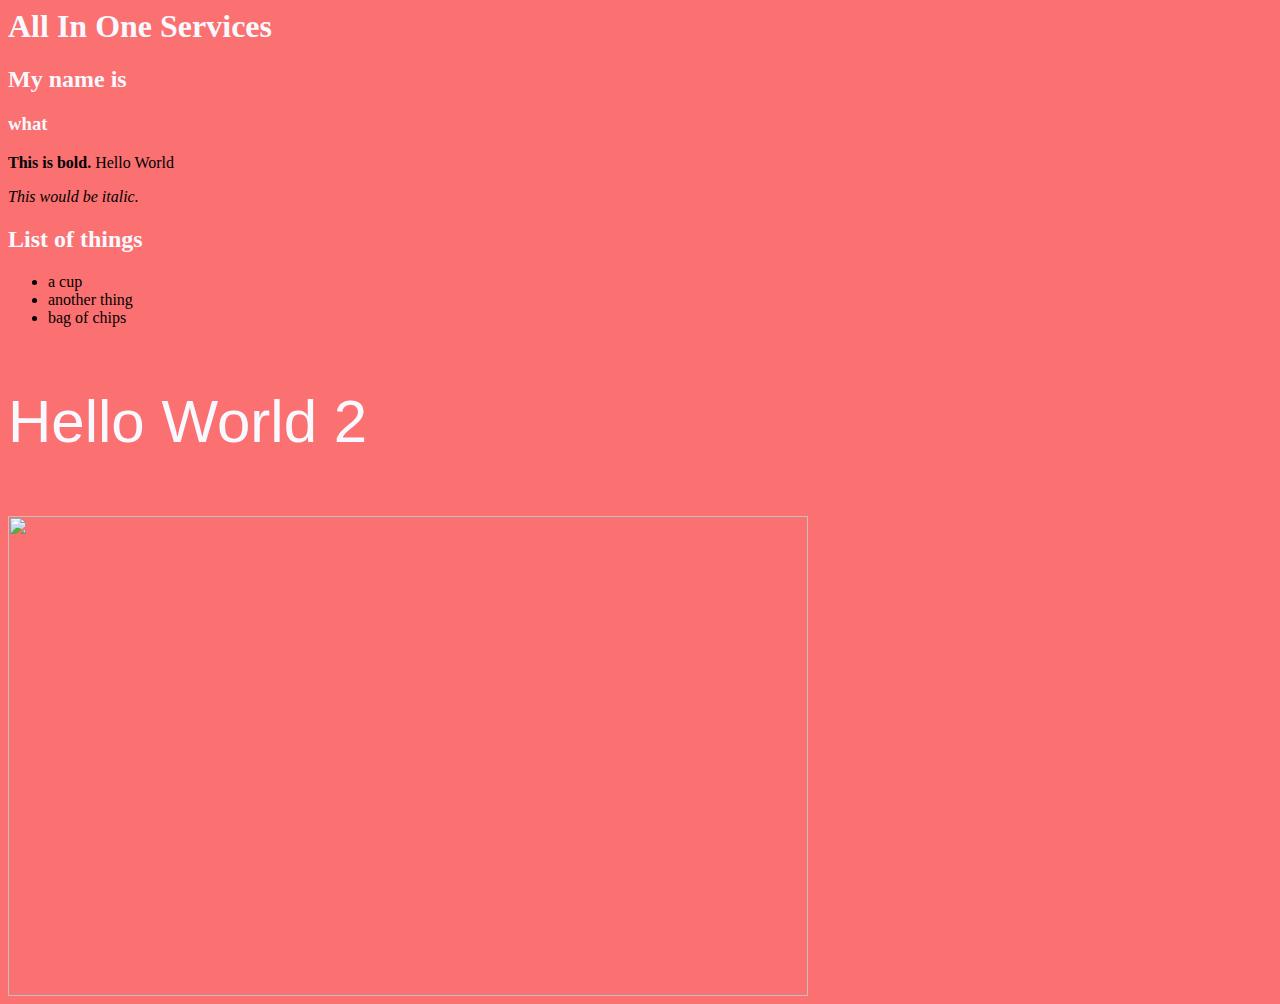
==== index.html @ 53e3c03f "Add files via upload" ====
<html>
    
    <head>  
        <link href="style.css" type=text/css rel=stylesheet>
        
    <title>Bootstrap Tutorial Sample Page</title>
    <meta charset="utf-8">
    <meta name="viewport" content="width=device-width, initial-scale=1">
    <link rel="stylesheet" href="https://stackpath.bootstrapcdn.com/bootstrap/4.1.3/css/bootstrap.min.css" integrity="sha384-MCw98/SFnGE8fJT3GXwEOngsV7Zt27NXFoaoApmYm81iuXoPkFOJwJ8ERdknLPMO" crossorigin="anonymous">
        
        
        
    <script type="text/javascript">
        $("document").ready(function() {
            $("content").append("<p> The page is loaded. </p>");  
        });
        
        
        
        
        
        
        
        
    </script>    
        
        
    
    </head>
    
    <body>
    <style>
        body {
            background-color:  rgb(251, 112, 112);

    </style>
    
        <div id="intro">
            
            <h1> All In One Services</h1>
            <h2> My name is</h2>
            <h3 style="color: ghostwhite; font-family:Bahnschrift Light"> what
            </h3>
            <p><strong> This is bold.</strong> Hello World</p>
            <p><em> This would be italic.</em></p>
        
        </div>
        
        
        <h2> List of things </h2>
        <ul>
            <li> a cup</li>
            <li> another thing</li>
            <li> bag of chips</li>
        
        
        </ul>
        
        <div>
        <p style="color:ghostwhite; font-family: sans-serif; font-size: 60px; ">Hello World 2</p>
            
            
            <img src="test.jpg" width="800" height="480"/>
        
        </div>  
        
        <script src="https://code.jquery.com/jquery-3.3.1.slim.min.js" integrity="sha384-q8i/X+965DzO0rT7abK41JStQIAqVgRVzpbzo5smXKp4YfRvH+8abtTE1Pi6jizo" crossorigin="anonymous"></script>
        <script src="https://stackpath.bootstrapcdn.com/bootstrap/4.1.3/js/bootstrap.min.js" integrity="sha384-ChfqqxuZUCnJSK3+MXmPNIyE6ZbWh2IMqE241rYiqJxyMiZ6OW/JmZQ5stwEULTy" crossorigin="anonymous"></script>

        
    </body>


</html>
---- style.css ----
h1{
    color: ghostwhite;
    font-family: "Bahnschrift Light"; 
}


h2{
    color: ghostwhite;
    font-family: "Bahnschrift Light";
}
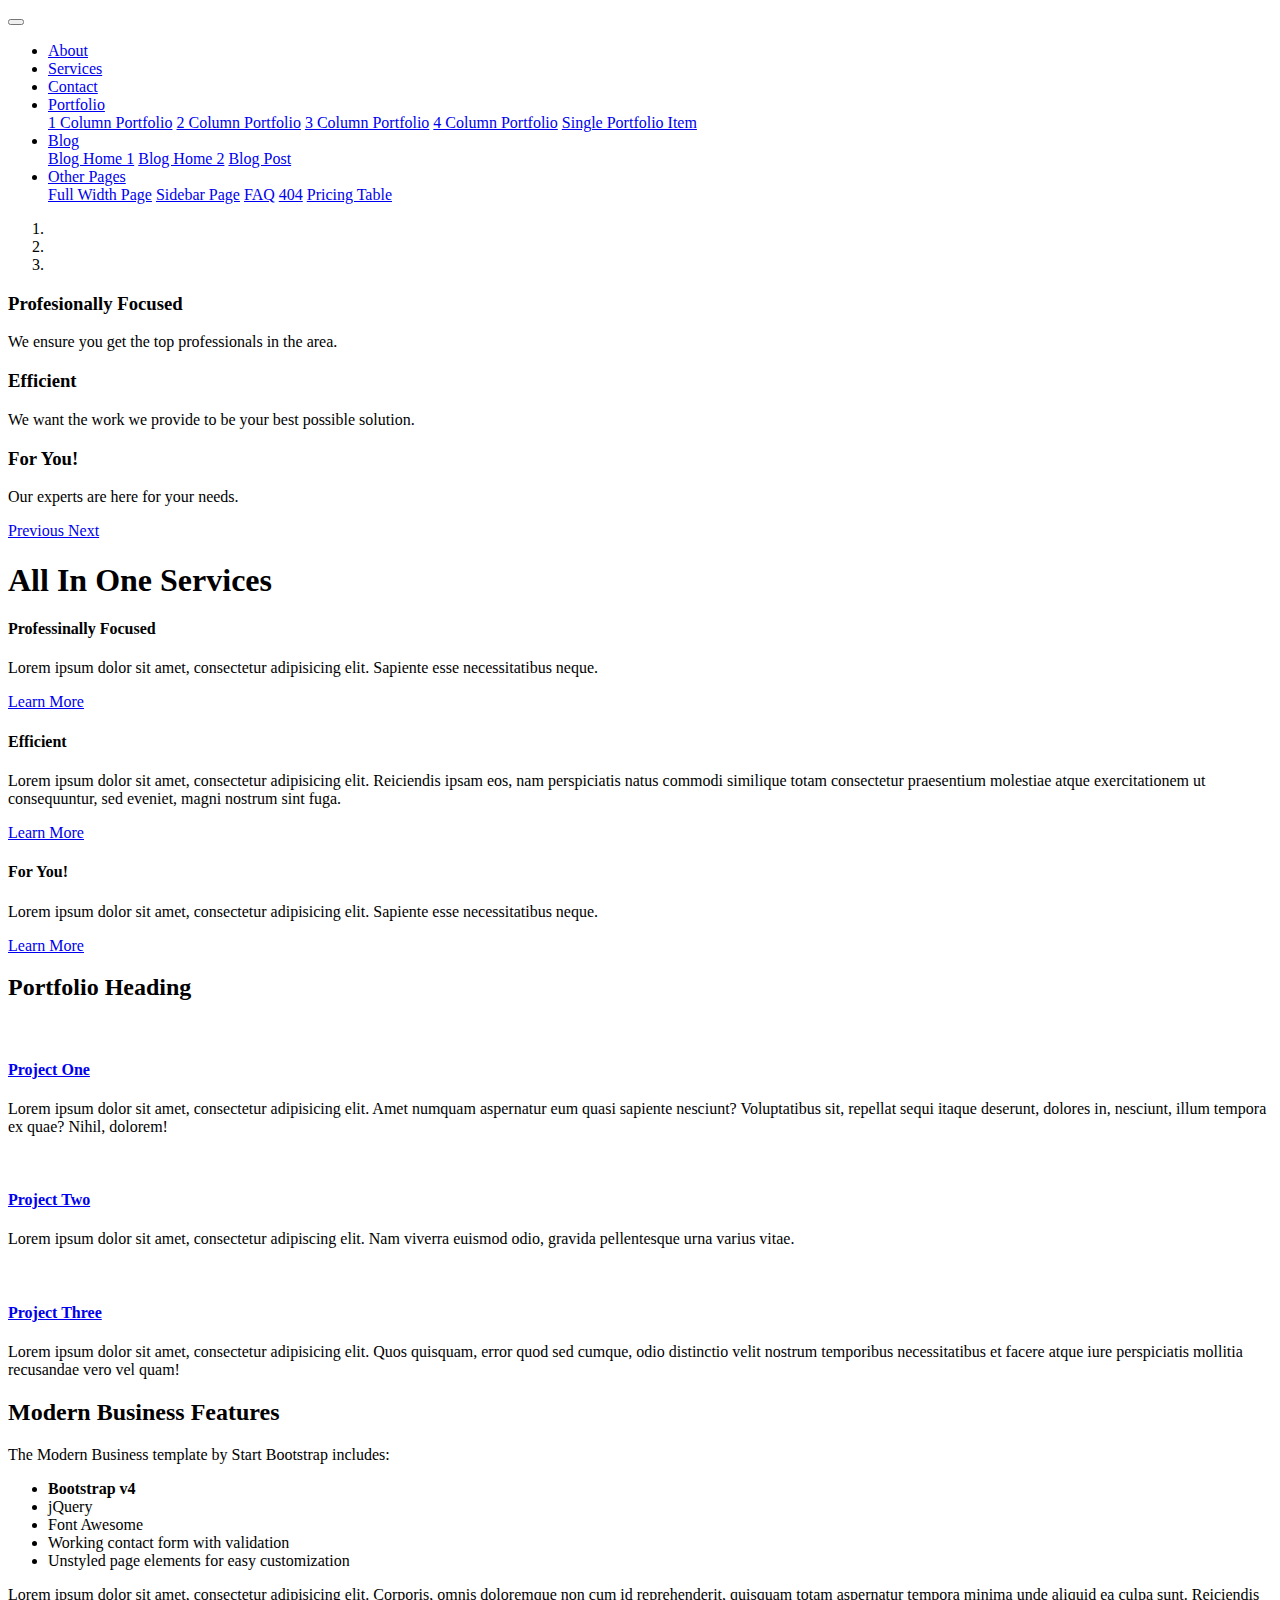
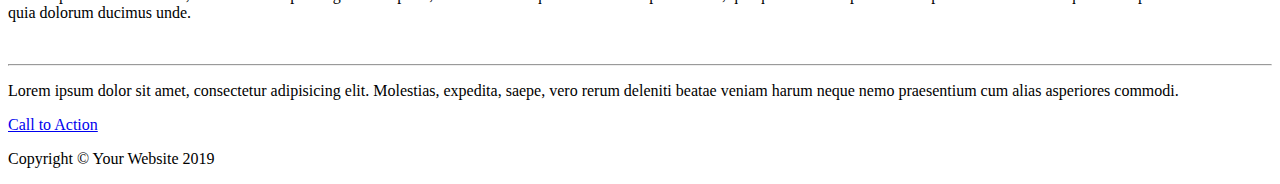
==== commit 5a725a7d: "Add files via upload" ====
--- a/index.html
+++ b/index.html
@@ -1,74 +1,255 @@
-<html>
-    
-    <head>  
-        <link href="style.css" type=text/css rel=stylesheet>
-        
-    <title>Bootstrap Tutorial Sample Page</title>
-    <meta charset="utf-8">
-    <meta name="viewport" content="width=device-width, initial-scale=1">
-    <link rel="stylesheet" href="https://stackpath.bootstrapcdn.com/bootstrap/4.1.3/css/bootstrap.min.css" integrity="sha384-MCw98/SFnGE8fJT3GXwEOngsV7Zt27NXFoaoApmYm81iuXoPkFOJwJ8ERdknLPMO" crossorigin="anonymous">
-        
-        
-        
-    <script type="text/javascript">
-        $("document").ready(function() {
-            $("content").append("<p> The page is loaded. </p>");  
-        });
-        
-        
-        
-        
-        
-        
-        
-        
-    </script>    
-        
-        
-    
-    </head>
-    
-    <body>
-    <style>
-        body {
-            background-color:  rgb(251, 112, 112);
-
-    </style>
-    
-        <div id="intro">
-            
-            <h1> All In One Services</h1>
-            <h2> My name is</h2>
-            <h3 style="color: ghostwhite; font-family:Bahnschrift Light"> what
-            </h3>
-            <p><strong> This is bold.</strong> Hello World</p>
-            <p><em> This would be italic.</em></p>
-        
-        </div>
-        
-        
-        <h2> List of things </h2>
-        <ul>
-            <li> a cup</li>
-            <li> another thing</li>
-            <li> bag of chips</li>
-        
-        
-        </ul>
-        
-        <div>
-        <p style="color:ghostwhite; font-family: sans-serif; font-size: 60px; ">Hello World 2</p>
-            
-            
-            <img src="test.jpg" width="800" height="480"/>
-        
-        </div>  
-        
-        <script src="https://code.jquery.com/jquery-3.3.1.slim.min.js" integrity="sha384-q8i/X+965DzO0rT7abK41JStQIAqVgRVzpbzo5smXKp4YfRvH+8abtTE1Pi6jizo" crossorigin="anonymous"></script>
-        <script src="https://stackpath.bootstrapcdn.com/bootstrap/4.1.3/js/bootstrap.min.js" integrity="sha384-ChfqqxuZUCnJSK3+MXmPNIyE6ZbWh2IMqE241rYiqJxyMiZ6OW/JmZQ5stwEULTy" crossorigin="anonymous"></script>
-
-        
-    </body>
-
-
-</html>+<!DOCTYPE html>
+<html lang="en">
+
+<head>
+
+  <meta charset="utf-8">
+  <meta name="viewport" content="width=device-width, initial-scale=1, shrink-to-fit=no">
+  <meta name="description" content="">
+  <meta name="author" content="">
+
+  <title>All In One Services</title>
+
+  <!-- Bootstrap core CSS -->
+  <link href="vendor/bootstrap/css/bootstrap.min.css" rel="stylesheet">
+
+  <!-- Custom styles for this template -->
+  <link href="css/modern-business.css" rel="stylesheet">
+
+</head>
+
+<body>
+
+  <!-- Navigation -->
+  <nav class="navbar fixed-top navbar-expand-lg navbar-dark bg-dark fixed-top">
+    <div class="container">
+      <a class="navbar-brand" href="index.html"></a>
+      <button class="navbar-toggler navbar-toggler-right" type="button" data-toggle="collapse" data-target="#navbarResponsive" aria-controls="navbarResponsive" aria-expanded="false" aria-label="Toggle navigation">
+        <span class="navbar-toggler-icon"></span>
+      </button>
+      <div class="collapse navbar-collapse" id="navbarResponsive">
+        <ul class="navbar-nav ml-auto">
+          <li class="nav-item">
+            <a class="nav-link" href="about.html">About</a>
+          </li>
+          <li class="nav-item">
+            <a class="nav-link" href="services.html">Services</a>
+          </li>
+          <li class="nav-item">
+            <a class="nav-link" href="contact.html">Contact</a>
+          </li>
+          <li class="nav-item dropdown">
+            <a class="nav-link dropdown-toggle" href="#" id="navbarDropdownPortfolio" data-toggle="dropdown" aria-haspopup="true" aria-expanded="false">
+              Portfolio
+            </a>
+            <div class="dropdown-menu dropdown-menu-right" aria-labelledby="navbarDropdownPortfolio">
+              <a class="dropdown-item" href="portfolio-1-col.html">1 Column Portfolio</a>
+              <a class="dropdown-item" href="portfolio-2-col.html">2 Column Portfolio</a>
+              <a class="dropdown-item" href="portfolio-3-col.html">3 Column Portfolio</a>
+              <a class="dropdown-item" href="portfolio-4-col.html">4 Column Portfolio</a>
+              <a class="dropdown-item" href="portfolio-item.html">Single Portfolio Item</a>
+            </div>
+          </li>
+          <li class="nav-item dropdown">
+            <a class="nav-link dropdown-toggle" href="#" id="navbarDropdownBlog" data-toggle="dropdown" aria-haspopup="true" aria-expanded="false">
+              Blog
+            </a>
+            <div class="dropdown-menu dropdown-menu-right" aria-labelledby="navbarDropdownBlog">
+              <a class="dropdown-item" href="blog-home-1.html">Blog Home 1</a>
+              <a class="dropdown-item" href="blog-home-2.html">Blog Home 2</a>
+              <a class="dropdown-item" href="blog-post.html">Blog Post</a>
+            </div>
+          </li>
+          <li class="nav-item dropdown">
+            <a class="nav-link dropdown-toggle" href="#" id="navbarDropdownBlog" data-toggle="dropdown" aria-haspopup="true" aria-expanded="false">
+              Other Pages
+            </a>
+            <div class="dropdown-menu dropdown-menu-right" aria-labelledby="navbarDropdownBlog">
+              <a class="dropdown-item" href="full-width.html">Full Width Page</a>
+              <a class="dropdown-item" href="sidebar.html">Sidebar Page</a>
+              <a class="dropdown-item" href="faq.html">FAQ</a>
+              <a class="dropdown-item" href="404.html">404</a>
+              <a class="dropdown-item" href="pricing.html">Pricing Table</a>
+            </div>
+          </li>
+        </ul>
+      </div>
+    </div>
+  </nav>
+
+  <header>
+    <div id="carouselExampleIndicators" class="carousel slide" data-ride="carousel">
+      <ol class="carousel-indicators">
+        <li data-target="#carouselExampleIndicators" data-slide-to="0" class="active"></li>
+        <li data-target="#carouselExampleIndicators" data-slide-to="1"></li>
+        <li data-target="#carouselExampleIndicators" data-slide-to="2"></li>
+      </ol>
+      <div class="carousel-inner" role="listbox">
+        <!-- Slide One - Set the background image for this slide in the line below -->
+        <div class="carousel-item active" style="background-image: url('https://cdn.cbtnews.com/wp-content/uploads/2017/10/shutterstock_505405795.jpg')">
+          <div class="carousel-caption d-none d-md-block">
+            <h3>Profesionally Focused</h3>
+            <p>We ensure you get the top professionals in the area.</p>
+          </div>
+        </div>
+        <!-- Slide Two - Set the background image for this slide in the line below -->
+        <div class="carousel-item" style="background-image: url('https://www.caldergr.com/wp-content/uploads/2015/01/iStock_000016910447Large.jpg')">
+          <div class="carousel-caption d-none d-md-block">
+            <h3>Efficient</h3>
+            <p>We want the work we provide to be your best possible solution.</p>
+          </div>
+        </div>
+        <!-- Slide Three - Set the background image for this slide in the line below -->
+        <div class="carousel-item" style="background-image: url('https://miro.medium.com/max/11520/1*nvEGSnWDmYSzhA4lgTKUNA.jpeg')">
+          <div class="carousel-caption d-none d-md-block">
+            <h3>For You!</h3>
+            <p>Our experts are here for your needs.</p>
+          </div>
+        </div>
+      </div>
+      <a class="carousel-control-prev" href="#carouselExampleIndicators" role="button" data-slide="prev">
+        <span class="carousel-control-prev-icon" aria-hidden="true"></span>
+        <span class="sr-only">Previous</span>
+      </a>
+      <a class="carousel-control-next" href="#carouselExampleIndicators" role="button" data-slide="next">
+        <span class="carousel-control-next-icon" aria-hidden="true"></span>
+        <span class="sr-only">Next</span>
+      </a>
+    </div>
+  </header>
+
+  <!-- Page Content -->
+  <div class="container">
+
+    <h1 class="my-4">All In One Services</h1>
+
+    <!-- Marketing Icons Section -->
+    <div class="row">
+      <div class="col-lg-4 mb-4">
+        <div class="card h-100">
+          <h4 class="card-header">Professinally Focused</h4>
+          <div class="card-body">
+            <p class="card-text">Lorem ipsum dolor sit amet, consectetur adipisicing elit. Sapiente esse necessitatibus neque.</p>
+          </div>
+          <div class="card-footer">
+            <a href="#" class="btn btn-primary">Learn More</a>
+          </div>
+        </div>
+      </div>
+      <div class="col-lg-4 mb-4">
+        <div class="card h-100">
+          <h4 class="card-header">Efficient</h4>
+          <div class="card-body">
+            <p class="card-text">Lorem ipsum dolor sit amet, consectetur adipisicing elit. Reiciendis ipsam eos, nam perspiciatis natus commodi similique totam consectetur praesentium molestiae atque exercitationem ut consequuntur, sed eveniet, magni nostrum sint fuga.</p>
+          </div>
+          <div class="card-footer">
+            <a href="#" class="btn btn-primary">Learn More</a>
+          </div>
+        </div>
+      </div>
+      <div class="col-lg-4 mb-4">
+        <div class="card h-100">
+          <h4 class="card-header">For You!</h4>
+          <div class="card-body">
+            <p class="card-text">Lorem ipsum dolor sit amet, consectetur adipisicing elit. Sapiente esse necessitatibus neque.</p>
+          </div>
+          <div class="card-footer">
+            <a href="#" class="btn btn-primary">Learn More</a>
+          </div>
+        </div>
+      </div>
+    </div>
+    <!-- /.row -->
+
+    <!-- Portfolio Section -->
+    <h2>Portfolio Heading</h2>
+
+    <div class="row">
+      <div class="col-lg-4 col-sm-6 portfolio-item">
+        <div class="card h-100">
+          <a href="#"><img class="card-img-top" src="http://placehold.it/700x400" alt=""></a>
+          <div class="card-body">
+            <h4 class="card-title">
+              <a href="#">Project One</a>
+            </h4>
+            <p class="card-text">Lorem ipsum dolor sit amet, consectetur adipisicing elit. Amet numquam aspernatur eum quasi sapiente nesciunt? Voluptatibus sit, repellat sequi itaque deserunt, dolores in, nesciunt, illum tempora ex quae? Nihil, dolorem!</p>
+          </div>
+        </div>
+      </div>
+      <div class="col-lg-4 col-sm-6 portfolio-item">
+        <div class="card h-100">
+          <a href="#"><img class="card-img-top" src="http://placehold.it/700x400" alt=""></a>
+          <div class="card-body">
+            <h4 class="card-title">
+              <a href="#">Project Two</a>
+            </h4>
+            <p class="card-text">Lorem ipsum dolor sit amet, consectetur adipiscing elit. Nam viverra euismod odio, gravida pellentesque urna varius vitae.</p>
+          </div>
+        </div>
+      </div>
+      <div class="col-lg-4 col-sm-6 portfolio-item">
+        <div class="card h-100">
+          <a href="#"><img class="card-img-top" src="http://placehold.it/700x400" alt=""></a>
+          <div class="card-body">
+            <h4 class="card-title">
+              <a href="#">Project Three</a>
+            </h4>
+            <p class="card-text">Lorem ipsum dolor sit amet, consectetur adipisicing elit. Quos quisquam, error quod sed cumque, odio distinctio velit nostrum temporibus necessitatibus et facere atque iure perspiciatis mollitia recusandae vero vel quam!</p>
+          </div>
+        </div>
+      </div>
+
+    <!-- /.row -->
+
+    <!-- Features Section -->
+    <div class="row">
+      <div class="col-lg-6">
+        <h2>Modern Business Features</h2>
+        <p>The Modern Business template by Start Bootstrap includes:</p>
+        <ul>
+          <li>
+            <strong>Bootstrap v4</strong>
+          </li>
+          <li>jQuery</li>
+          <li>Font Awesome</li>
+          <li>Working contact form with validation</li>
+          <li>Unstyled page elements for easy customization</li>
+        </ul>
+        <p>Lorem ipsum dolor sit amet, consectetur adipisicing elit. Corporis, omnis doloremque non cum id reprehenderit, quisquam totam aspernatur tempora minima unde aliquid ea culpa sunt. Reiciendis quia dolorum ducimus unde.</p>
+      </div>
+      <div class="col-lg-6">
+        <img class="img-fluid rounded" src="http://placehold.it/700x450" alt="">
+      </div>
+    </div>
+    <!-- /.row -->
+
+    <hr>
+
+    <!-- Call to Action Section -->
+    <div class="row mb-4">
+      <div class="col-md-8">
+        <p>Lorem ipsum dolor sit amet, consectetur adipisicing elit. Molestias, expedita, saepe, vero rerum deleniti beatae veniam harum neque nemo praesentium cum alias asperiores commodi.</p>
+      </div>
+      <div class="col-md-4">
+        <a class="btn btn-lg btn-secondary btn-block" href="#">Call to Action</a>
+      </div>
+    </div>
+
+  </div>
+  <!-- /.container -->
+
+  <!-- Footer -->
+  <footer class="py-5 bg-dark">
+    <div class="container">
+      <p class="m-0 text-center text-white">Copyright &copy; Your Website 2019</p>
+    </div>
+    <!-- /.container -->
+  </footer>
+
+  <!-- Bootstrap core JavaScript -->
+  <script src="vendor/jquery/jquery.min.js"></script>
+  <script src="vendor/bootstrap/js/bootstrap.bundle.min.js"></script>
+
+</body>
+
+</html>
